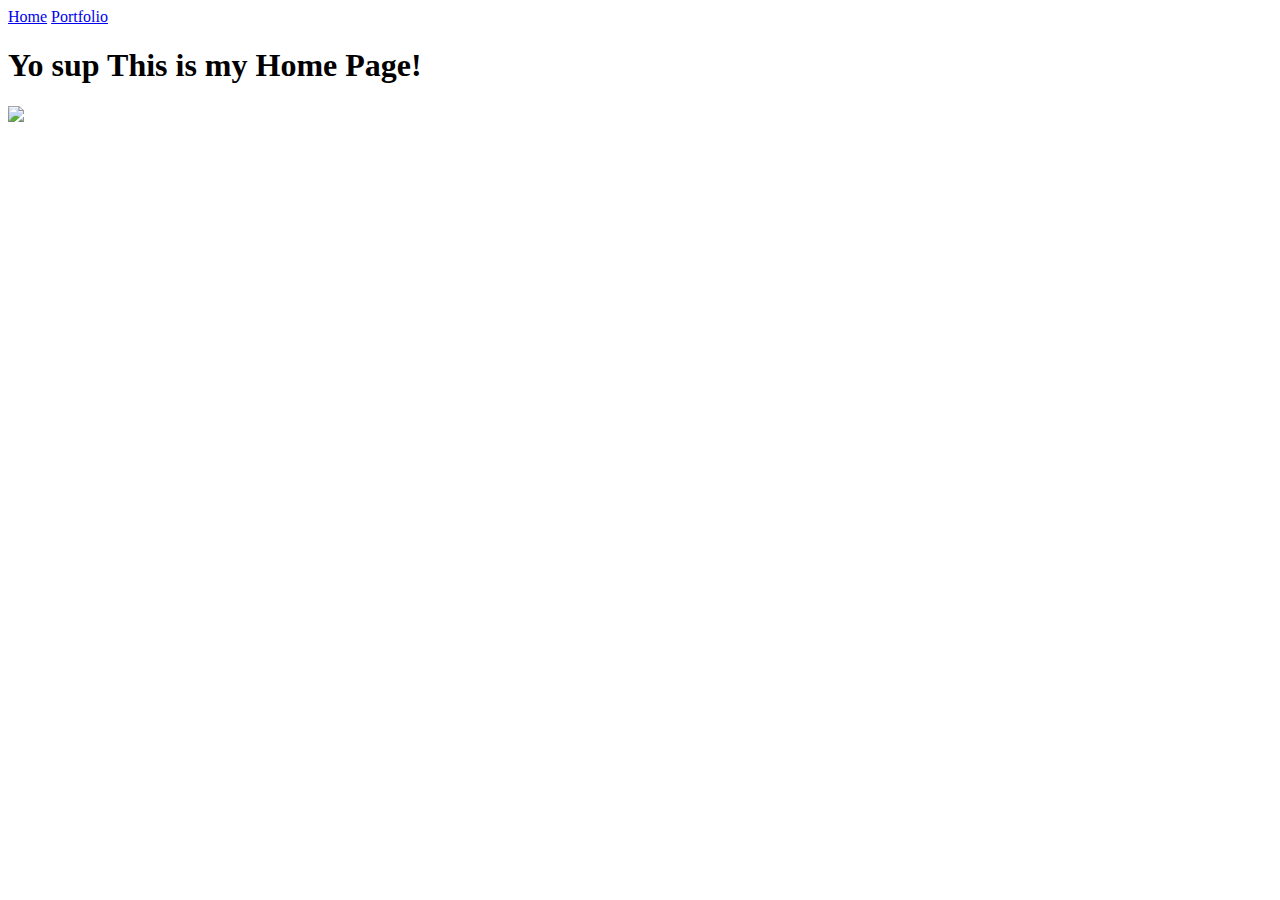
==== index.html @ 7c505a5e "initial comment" ====
<!doctype html>
<html lang="en">
  <head>
    <meta charset="utf-8">
    <title>Home</title>
  </head>
  <body>
    <a href="index.html">Home</a>
    <a href="portfolio.html">Portfolio</a>
    <h1>Yo sup This is my Home Page!</h1>
    <img src="images/home.jpg" height="250">
  </body>
</html>
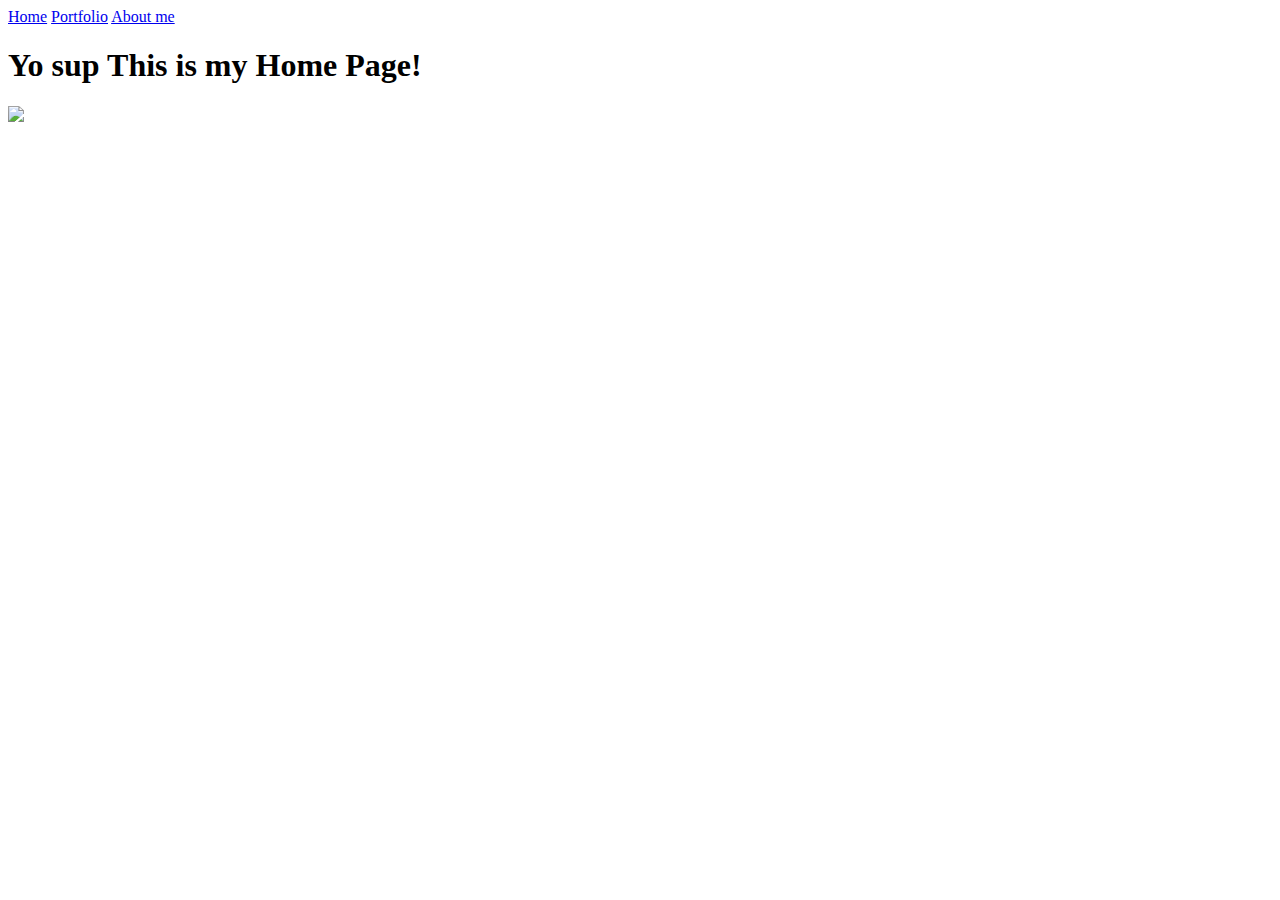
==== commit b1d1d782: "The changes made" ====
--- a/index.html
+++ b/index.html
@@ -7,6 +7,7 @@
   <body>
     <a href="index.html">Home</a>
     <a href="portfolio.html">Portfolio</a>
+    <a href="about-me.html">About me</a>
     <h1>Yo sup This is my Home Page!</h1>
     <img src="images/home.jpg" height="250">
   </body>
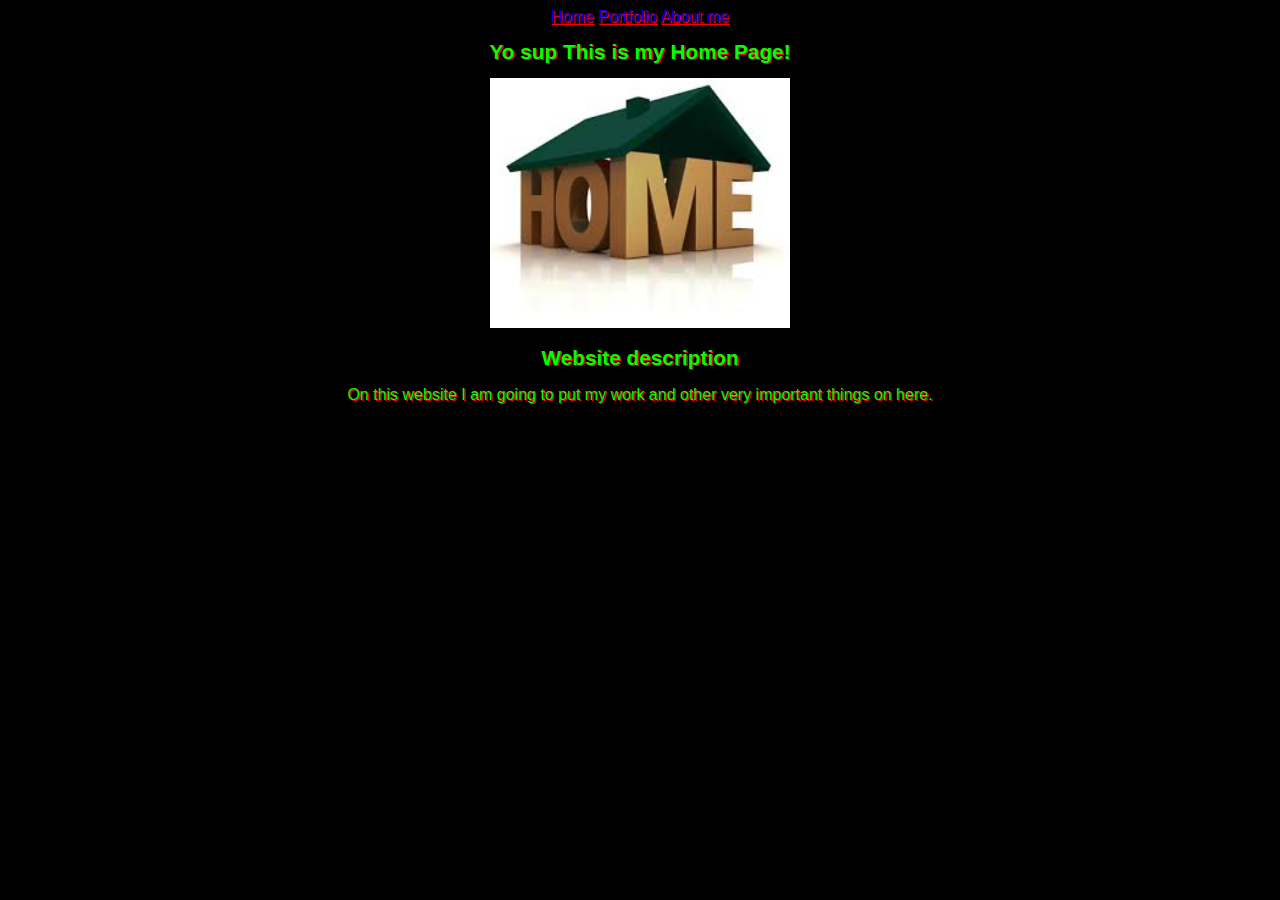
==== commit 8d1bb173: "Whatever" ====
--- a/index.html
+++ b/index.html
@@ -3,6 +3,7 @@
   <head>
     <meta charset="utf-8">
     <title>Home</title>
+    <link href="css.css" rel="stylesheet" type="text/css">
   </head>
   <body>
     <a href="index.html">Home</a>
@@ -11,4 +12,20 @@
     <h1>Yo sup This is my Home Page!</h1>
     <img src="images/home.jpg" height="250">
   </body>
+</html>
+<!DOCTYPE html>
+<html>
+<head>
+<style>
+body {background-color: rgb(0, 0, 0);}
+h1   {color: rgb(0, 255, 0) ;}
+p    {color: rgb(0, 255, 0) ;}
+</style>
+</head>
+<body>
+
+<h1>Website description</h1>
+<p>On this website I am going to put my work and other very important things on here.</p>
+
+</body>
 </html>--- a/css.css
+++ b/css.css
@@ -0,0 +1,42 @@
+body{
+	
+font-family: "Helvetica", "Arial", fantasy;
+	
+color: #AAFF00;
+	background-color: ##000000;
+	
+text-shadow: 1px 1px #ff0000;
+	text-align: center;
+
+}
+
+
+
+h1 {
+	
+font-size: 1.3em;
+	
+text-align: center;
+	
+text-shadow: 1px 1px #ff0000;
+
+}
+
+
+td, th {
+    
+border: 1px solid #dddddd;
+    
+text-align: left;
+    
+padding: 8px;
+
+}
+
+
+
+tr:nth-child(even) {
+    
+background-color: #dddddd;
+
+}